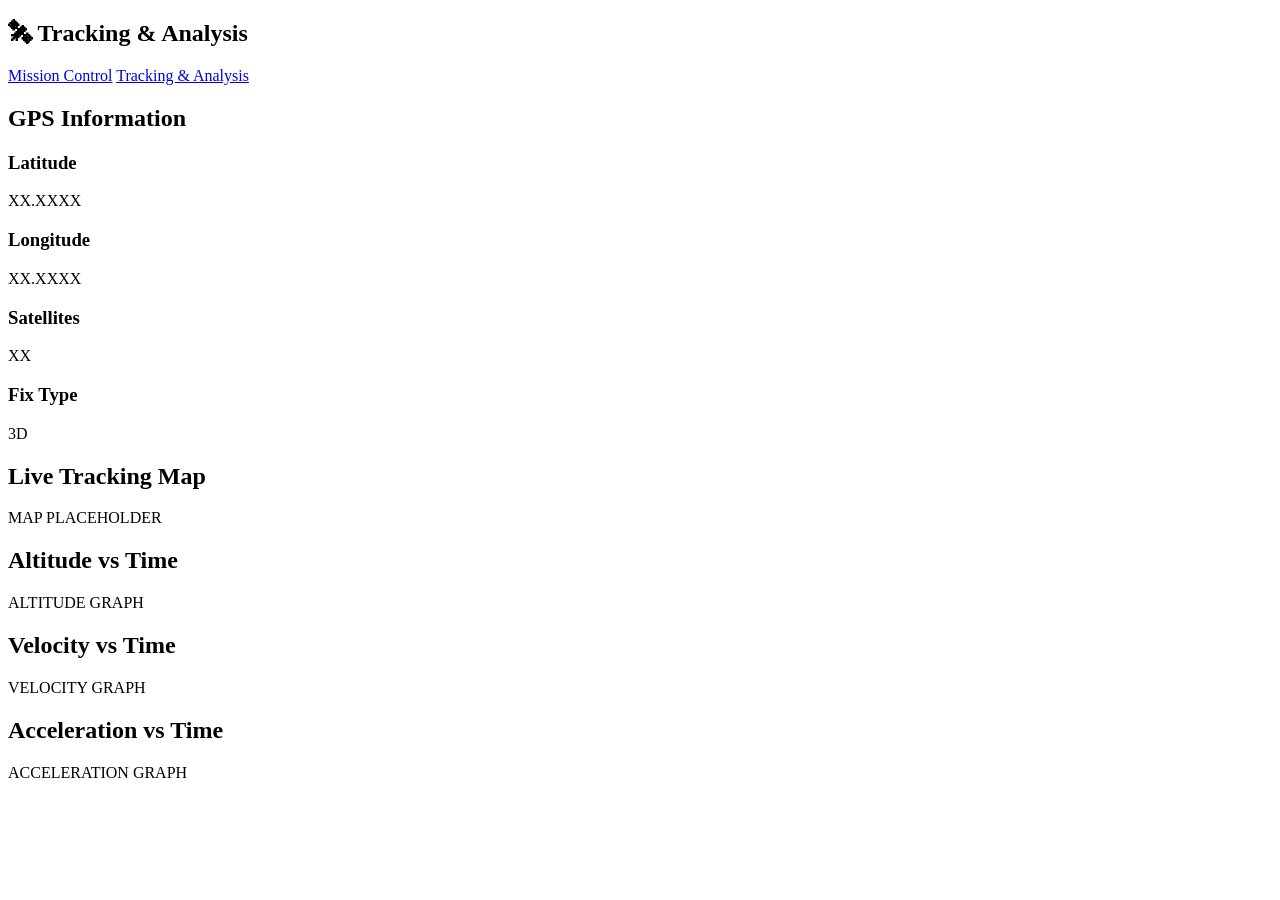
==== tracking.html @ 15c944f0 "Making the program two pages" ====
<!DOCTYPE html>
<html lang="en">
<head>
<meta charset="UTF-8">
<meta name="viewport" content="width=device-width, initial-scale=1.0">
<title>Tracking & Analysis</title>
<link rel="stylesheet" href="css/style.css">
</head>

<body>

<nav>
    <h1>🛰 Tracking & Analysis</h1>

    <div class="nav-links">
        <a href="index.html">Mission Control</a>
        <a href="tracking.html">Tracking & Analysis</a>
    </div>
</nav>

<div class="container">

    <div class="panel">
        <h2>GPS Information</h2>

        <div class="gps-grid">

            <div class="card">
                <h3>Latitude</h3>
                <p>XX.XXXX</p>
            </div>

            <div class="card">
                <h3>Longitude</h3>
                <p>XX.XXXX</p>
            </div>

            <div class="card">
                <h3>Satellites</h3>
                <p>XX</p>
            </div>

            <div class="card">
                <h3>Fix Type</h3>
                <p>3D</p>
            </div>

        </div>
    </div>

    <div class="panel">
        <h2>Live Tracking Map</h2>

        <div class="map-placeholder">
            MAP PLACEHOLDER
        </div>
    </div>

    <div class="panel">
        <h2>Altitude vs Time</h2>

        <div class="graph-placeholder">
            ALTITUDE GRAPH
        </div>
    </div>

    <div class="panel">
        <h2>Velocity vs Time</h2>

        <div class="graph-placeholder">
            VELOCITY GRAPH
        </div>
    </div>

    <div class="panel">
        <h2>Acceleration vs Time</h2>

        <div class="graph-placeholder">
            ACCELERATION GRAPH
        </div>
    </div>

</div>

</body>
</html>
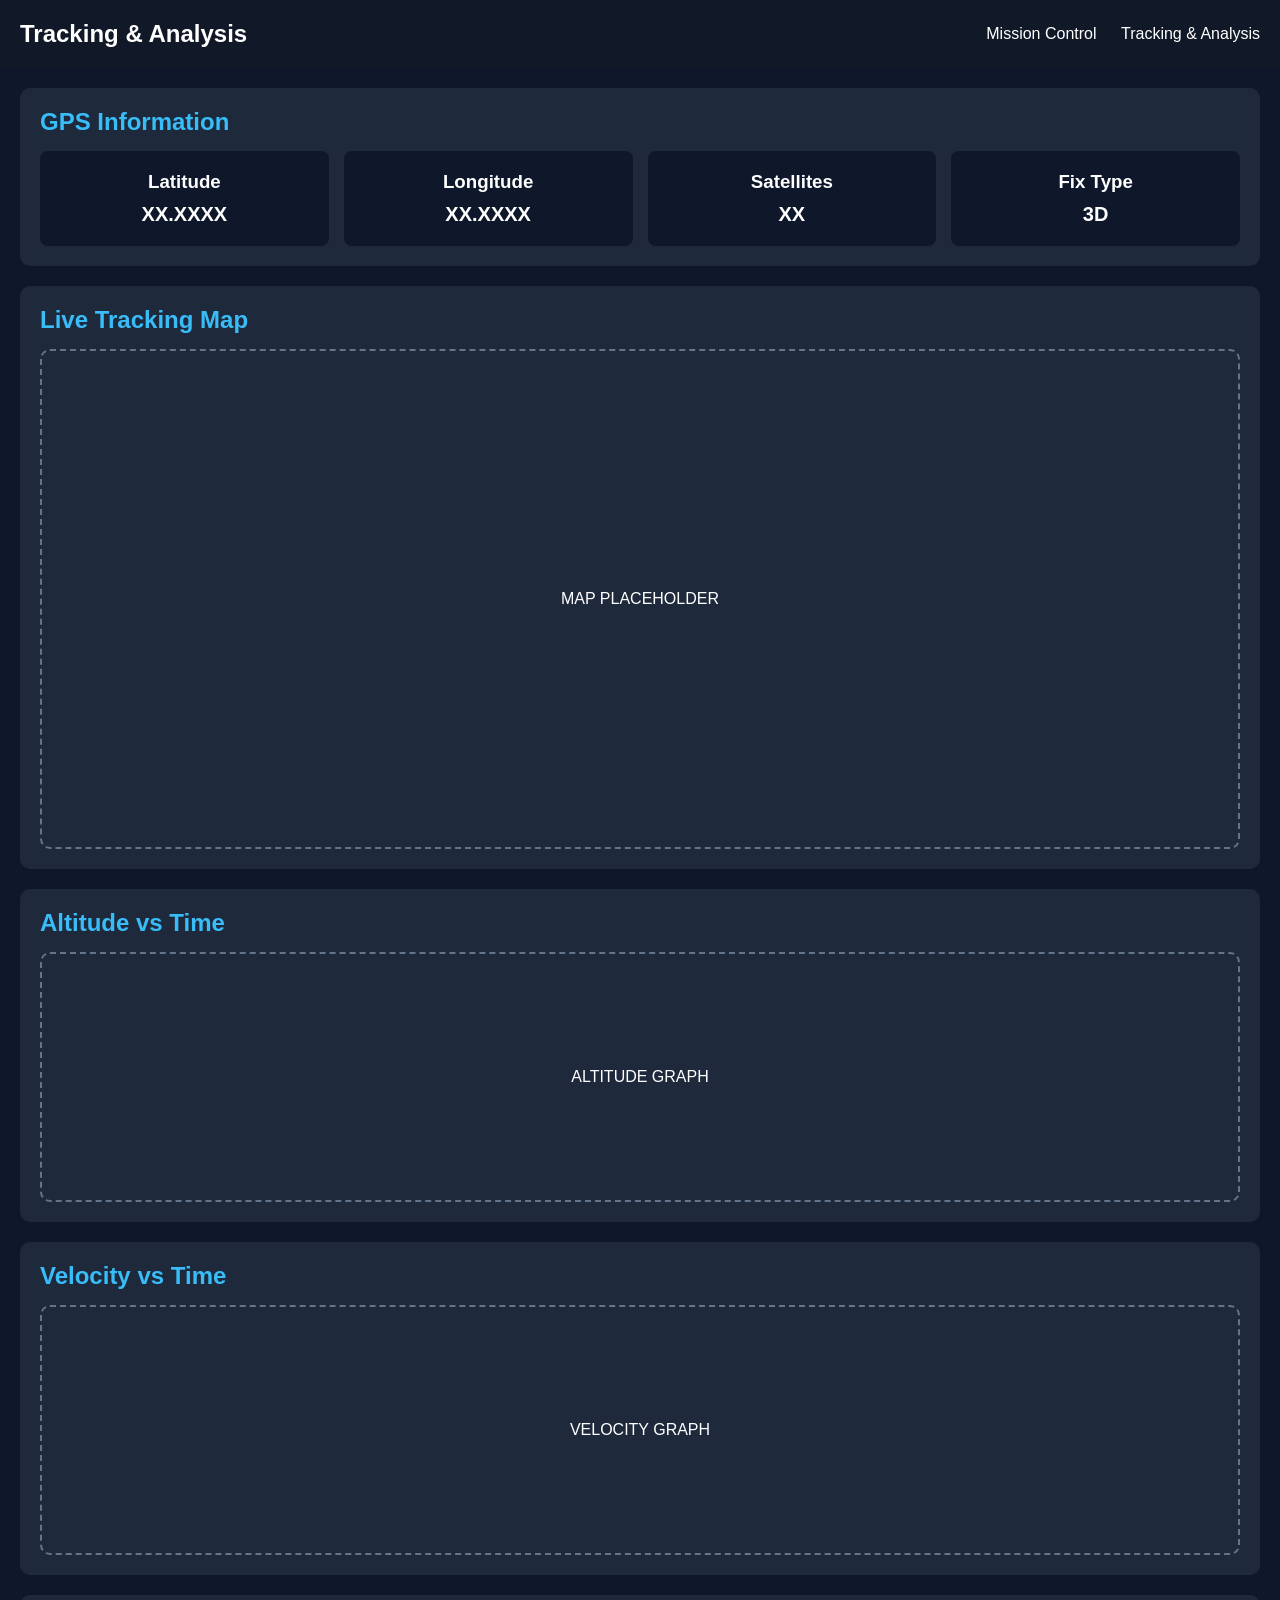
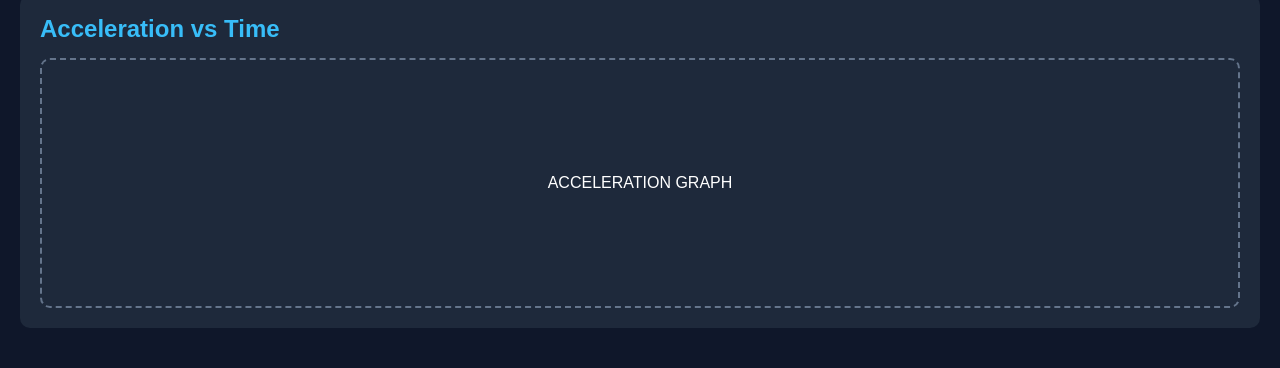
==== commit 6eedf883: "Final Changes(text)" ====
--- a/tracking.html
+++ b/tracking.html
@@ -4,13 +4,13 @@
 <meta charset="UTF-8">
 <meta name="viewport" content="width=device-width, initial-scale=1.0">
 <title>Tracking & Analysis</title>
-<link rel="stylesheet" href="css/style.css">
+<link rel="stylesheet" href="style.css">
 </head>
 
 <body>
 
 <nav>
-    <h1>🛰 Tracking & Analysis</h1>
+    <h1>Tracking & Analysis</h1>
 
     <div class="nav-links">
         <a href="index.html">Mission Control</a>
--- a/style.css
+++ b/style.css
@@ -0,0 +1,158 @@
+*{
+    margin:0;
+    padding:0;
+    box-sizing:border-box;
+    font-family:Segoe UI, sans-serif;
+}
+
+body{
+    background:#0f172a;
+    color:white;
+}
+
+nav{
+    background:#111827;
+    padding:20px;
+    display:flex;
+    justify-content:space-between;
+    align-items:center;
+}
+
+.nav-links a{
+    color:white;
+    text-decoration:none;
+    margin-left:20px;
+}
+
+.nav-links a:hover{
+    color:#38bdf8;
+}
+
+.status-bar{
+    background:#15803d;
+    text-align:center;
+    padding:12px;
+    font-weight:bold;
+}
+
+.container{
+    padding:20px;
+}
+
+.panel{
+    background:#1e293b;
+    border-radius:10px;
+    padding:20px;
+    margin-bottom:20px;
+}
+
+.panel h2{
+    margin-bottom:15px;
+    color:#38bdf8;
+}
+
+.card-grid,
+.gps-grid{
+    display:grid;
+    grid-template-columns:repeat(auto-fit,minmax(180px,1fr));
+    gap:15px;
+}
+
+.card{
+    background:#0f172a;
+    padding:20px;
+    border-radius:8px;
+    text-align:center;
+}
+
+.card p{
+    margin-top:10px;
+    font-size:20px;
+    font-weight:bold;
+}
+
+.health-item{
+    background:#0f172a;
+    padding:12px;
+    border-radius:8px;
+    margin-bottom:10px;
+
+    display:flex;
+    justify-content:space-between;
+}
+
+.event-list{
+    list-style:none;
+}
+
+.event-list li{
+    background:#0f172a;
+    padding:12px;
+    border-radius:8px;
+    margin-bottom:10px;
+}
+
+.alert{
+    padding:15px;
+    margin-bottom:10px;
+    border-radius:8px;
+    font-weight:bold;
+}
+
+.green{
+    background:#15803d;
+}
+
+.yellow{
+    background:#ca8a04;
+    color:black;
+}
+
+.red{
+    background:#dc2626;
+}
+
+.log-window{
+    background:#0f172a;
+    border-radius:8px;
+    padding:15px;
+}
+
+.log-window p{
+    margin-bottom:8px;
+}
+
+.graph-placeholder{
+    height:250px;
+    border:2px dashed #64748b;
+
+    display:flex;
+    justify-content:center;
+    align-items:center;
+
+    border-radius:10px;
+}
+
+.map-placeholder{
+    height:500px;
+    border:2px dashed #64748b;
+
+    display:flex;
+    justify-content:center;
+    align-items:center;
+
+    border-radius:10px;
+}
+
+@media(max-width:768px){
+
+    nav{
+        flex-direction:column;
+        gap:15px;
+    }
+
+    .nav-links{
+        display:flex;
+        gap:15px;
+    }
+}
